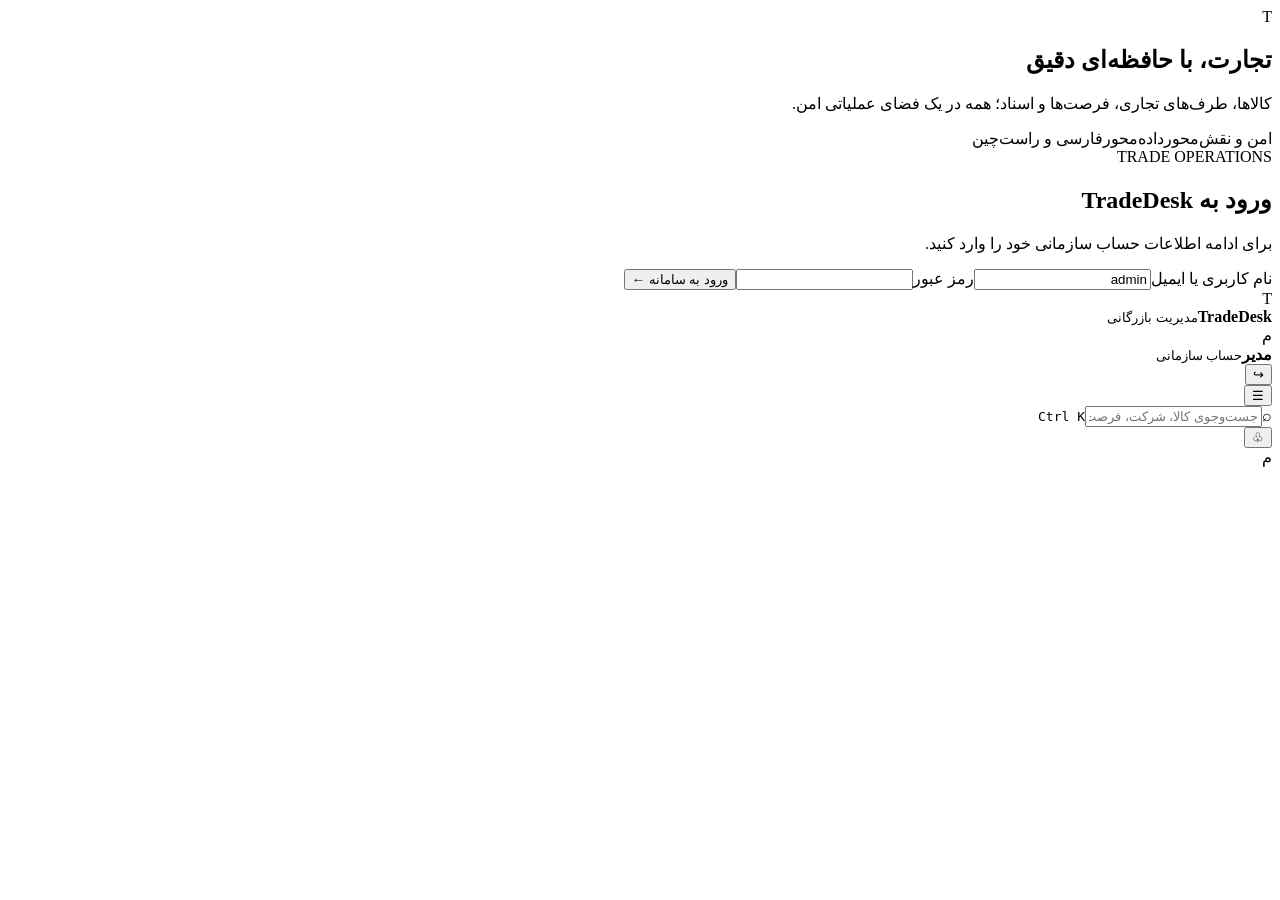
==== public_html/index.html @ 702ad318 "Initial TradeDesk application" ====
<!doctype html><html lang="fa" dir="rtl"><head><meta charset="utf-8"><meta name="viewport" content="width=device-width,initial-scale=1"><meta name="theme-color" content="#0a3d36"><title>TradeDesk | مدیریت بازرگانی</title><link rel="stylesheet" href="/assets/app.css"></head><body>
<div id="toast" class="toast"></div><section id="login" class="login"><div class="login-art"><div class="brandmark">T</div><h1>تجارت، با حافظه‌ای دقیق</h1><p>کالاها، طرف‌های تجاری، فرصت‌ها و اسناد؛ همه در یک فضای عملیاتی امن.</p><div class="login-stats"><span>امن و نقش‌محور</span><span>داده‌محور</span><span>فارسی و راست‌چین</span></div></div><form id="loginForm" class="login-card"><div class="eyebrow">TRADE OPERATIONS</div><h2>ورود به TradeDesk</h2><p>برای ادامه اطلاعات حساب سازمانی خود را وارد کنید.</p><label>نام کاربری یا ایمیل<input name="login" autocomplete="username" required value="admin"></label><label>رمز عبور<input name="password" type="password" autocomplete="current-password" required></label><button class="primary" type="submit">ورود به سامانه <span>←</span></button><div id="loginError" class="form-error"></div></form></section>
<div id="app" class="app hidden"><aside id="sidebar"><div class="logo"><div class="brandmark small">T</div><div><b>TradeDesk</b><small>مدیریت بازرگانی</small></div></div><nav id="nav"></nav><div class="side-user"><div class="avatar">م</div><div><b id="sideName">مدیر</b><small>حساب سازمانی</small></div><button data-action="logout" title="خروج">↪</button></div></aside><main><header><button id="menuBtn" class="icon-btn">☰</button><div class="search"><span>⌕</span><input id="globalSearch" placeholder="جست‌وجوی کالا، شرکت، فرصت یا شخص…"><kbd>Ctrl K</kbd><div id="searchResults" class="search-results hidden"></div></div><button class="icon-btn" title="اعلان‌ها">♧</button><div class="header-user"><div class="avatar">م</div><span id="headerName"></span></div></header><div id="content"></div></main></div>
<dialog id="modal"><form method="dialog" class="modal-head"><div><span class="eyebrow">ثبت اطلاعات</span><h2 id="modalTitle"></h2></div><button class="close">×</button></form><form id="entityForm" class="entity-form"></form></dialog><script type="module" src="/assets/app.js"></script></body></html>
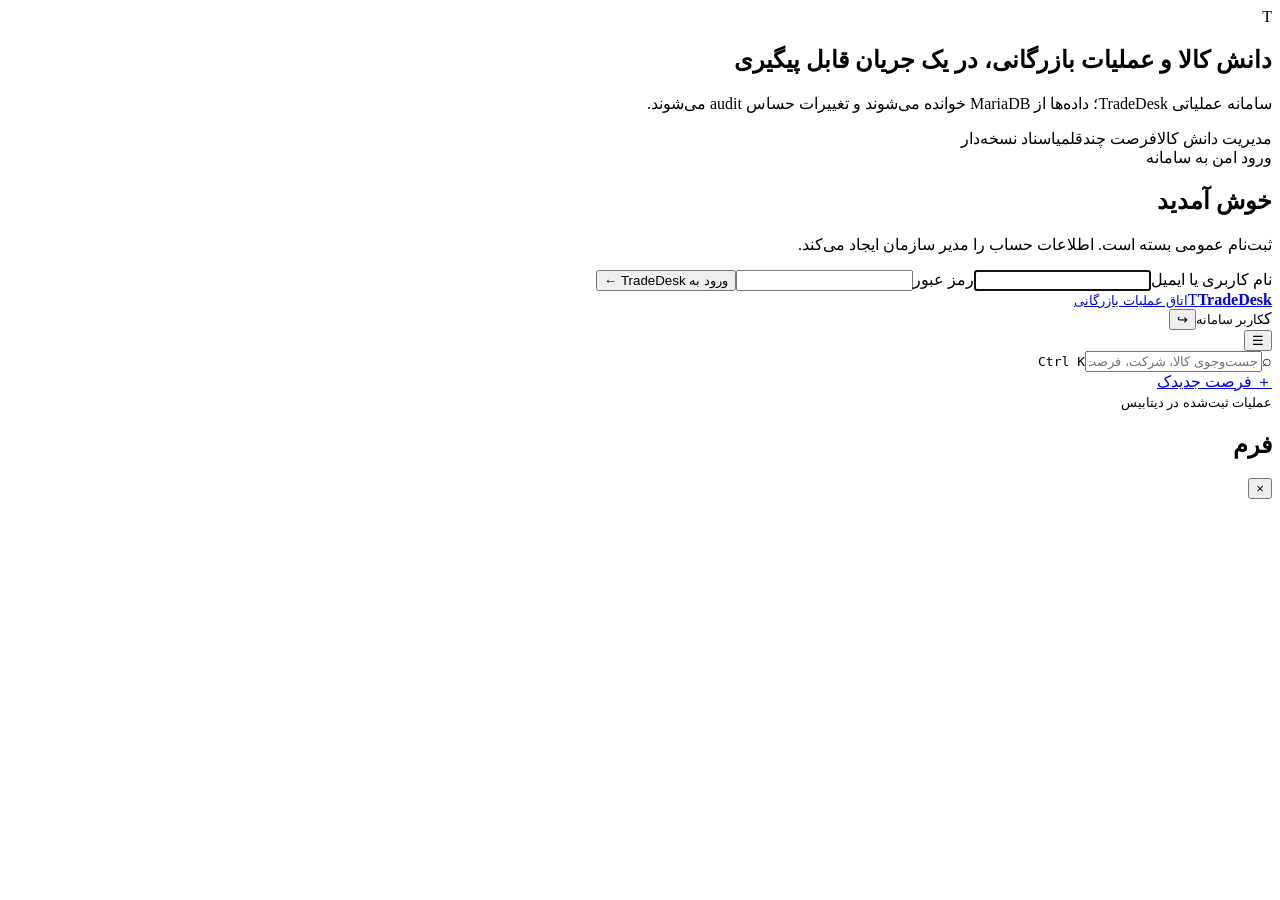
==== commit 17a2e2c9: "feat: rebuild TradeDesk as operational trade platform" ====
--- a/public_html/index.html
+++ b/public_html/index.html
@@ -1,4 +1,6 @@
-<!doctype html><html lang="fa" dir="rtl"><head><meta charset="utf-8"><meta name="viewport" content="width=device-width,initial-scale=1"><meta name="theme-color" content="#0a3d36"><title>TradeDesk | مدیریت بازرگانی</title><link rel="stylesheet" href="/assets/app.css"></head><body>
-<div id="toast" class="toast"></div><section id="login" class="login"><div class="login-art"><div class="brandmark">T</div><h1>تجارت، با حافظه‌ای دقیق</h1><p>کالاها، طرف‌های تجاری، فرصت‌ها و اسناد؛ همه در یک فضای عملیاتی امن.</p><div class="login-stats"><span>امن و نقش‌محور</span><span>داده‌محور</span><span>فارسی و راست‌چین</span></div></div><form id="loginForm" class="login-card"><div class="eyebrow">TRADE OPERATIONS</div><h2>ورود به TradeDesk</h2><p>برای ادامه اطلاعات حساب سازمانی خود را وارد کنید.</p><label>نام کاربری یا ایمیل<input name="login" autocomplete="username" required value="admin"></label><label>رمز عبور<input name="password" type="password" autocomplete="current-password" required></label><button class="primary" type="submit">ورود به سامانه <span>←</span></button><div id="loginError" class="form-error"></div></form></section>
-<div id="app" class="app hidden"><aside id="sidebar"><div class="logo"><div class="brandmark small">T</div><div><b>TradeDesk</b><small>مدیریت بازرگانی</small></div></div><nav id="nav"></nav><div class="side-user"><div class="avatar">م</div><div><b id="sideName">مدیر</b><small>حساب سازمانی</small></div><button data-action="logout" title="خروج">↪</button></div></aside><main><header><button id="menuBtn" class="icon-btn">☰</button><div class="search"><span>⌕</span><input id="globalSearch" placeholder="جست‌وجوی کالا، شرکت، فرصت یا شخص…"><kbd>Ctrl K</kbd><div id="searchResults" class="search-results hidden"></div></div><button class="icon-btn" title="اعلان‌ها">♧</button><div class="header-user"><div class="avatar">م</div><span id="headerName"></span></div></header><div id="content"></div></main></div>
-<dialog id="modal"><form method="dialog" class="modal-head"><div><span class="eyebrow">ثبت اطلاعات</span><h2 id="modalTitle"></h2></div><button class="close">×</button></form><form id="entityForm" class="entity-form"></form></dialog><script type="module" src="/assets/app.js"></script></body></html>
+<!doctype html><html lang="fa" dir="rtl"><head><meta charset="utf-8"><meta name="viewport" content="width=device-width,initial-scale=1"><meta name="theme-color" content="#0c493f"><title>TradeDesk | مدیریت بازرگانی</title><link rel="stylesheet" href="/assets/app.css"></head><body>
+<section id="login" class="login"><div class="login-art"><span class="brandmark">T</span><h1>دانش کالا و عملیات بازرگانی، در یک جریان قابل پیگیری</h1><p>سامانه عملیاتی TradeDesk؛ داده‌ها از MariaDB خوانده می‌شوند و تغییرات حساس audit می‌شوند.</p><div class="login-features"><span>مدیریت دانش کالا</span><span>فرصت چندقلمی</span><span>اسناد نسخه‌دار</span></div></div><form id="loginForm" class="login-card"><span class="eyebrow">ورود امن به سامانه</span><h2>خوش آمدید</h2><p>ثبت‌نام عمومی بسته است. اطلاعات حساب را مدیر سازمان ایجاد می‌کند.</p><label>نام کاربری یا ایمیل<input name="login" autocomplete="username" required autofocus></label><label>رمز عبور<input name="password" type="password" autocomplete="current-password" required></label><button class="btn primary" type="submit">ورود به TradeDesk <span>←</span></button><div id="loginError" class="form-error" role="alert"></div></form></section>
+<div id="app" class="app hidden"><aside id="sidebar" class="sidebar"><a class="logo" href="/dashboard" data-link><span class="brandmark small">T</span><span><b>TradeDesk</b><small>اتاق عملیات بازرگانی</small></span></a><nav id="nav" aria-label="منوی اصلی"></nav><div class="side-user"><span class="avatar">ک</span><span><b id="sideName"></b><small id="sideRoles">کاربر سامانه</small></span><button data-action="logout" aria-label="خروج">↪</button></div></aside><main><header><button id="menuBtn" class="icon-btn" aria-label="نمایش منو">☰</button><div class="global-search"><span>⌕</span><input id="globalSearch" placeholder="جست‌وجوی کالا، شرکت، فرصت یا شخص…" autocomplete="off"><kbd>Ctrl K</kbd><div id="searchResults" class="search-results hidden"></div></div><a class="btn primary" href="/opportunities/new" data-link>＋ فرصت جدید</a><a class="header-user" href="/profile" data-link><span class="avatar">ک</span><span id="headerName"></span></a></header><div id="routeState" class="route-state hidden" role="status"></div><div id="content"></div></main></div>
+<div id="drawerBackdrop" class="drawer-backdrop"></div><aside id="drawer" class="drawer" aria-hidden="true"><div class="drawer-head"><div><small>عملیات ثبت‌شده در دیتابیس</small><h2 id="drawerTitle">فرم</h2></div><button class="icon-btn" data-close-drawer>×</button></div><div id="drawerBody" class="drawer-body"></div></aside>
+<dialog id="confirmDialog"><form method="dialog" class="dialog-card"><h2 id="confirmTitle">تأیید عملیات</h2><p id="confirmText"></p><div class="form-actions"><button class="btn" value="cancel">انصراف</button><button class="btn danger" value="confirm">تأیید</button></div></form></dialog>
+<div id="toast" class="toast" role="status"></div><script type="module" src="/assets/app.js"></script></body></html>
